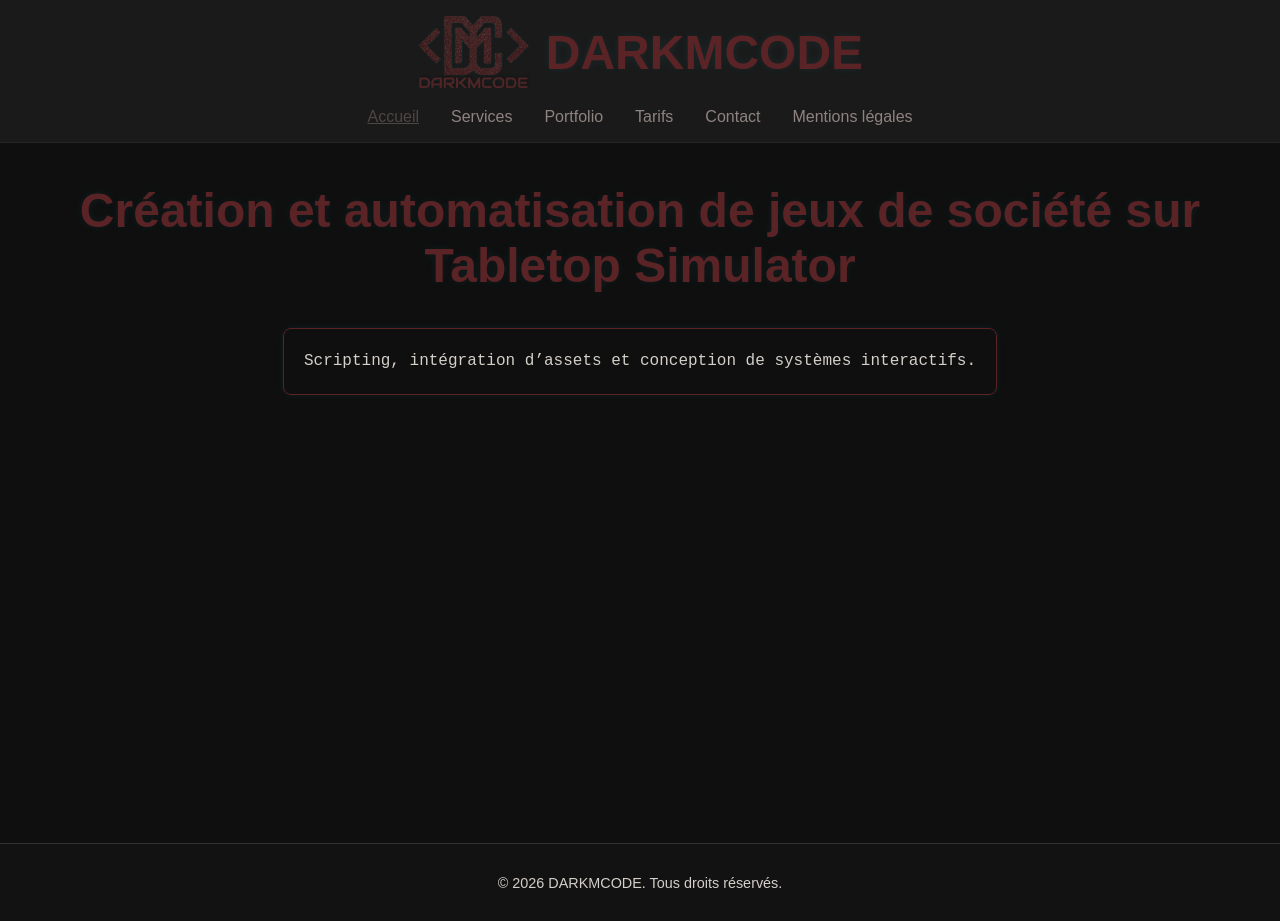
==== index.html @ 6318cd1b "Add files via upload Ajout onglets de la page active" ====
<!DOCTYPE html>
<html lang="fr">
    <head>
        <meta charset="UTF-8"> 
        <meta name="viewport" content="width=device-width, initial-scale=1.0"> 
        <title>Accueil – DARKMCODE</title>     
        <link rel="stylesheet" href="css/style.css"> 
    </head>

    <body>
        <div class="wrapper">
            <header class="header"> 
                <div class="branding"> 
                    <img src="assets/logos/DarkMCode/logo_rouge_name_low_contr.png" alt="Logo DARKMCODE" class="logo"> 
                    <span class="title">DARKMCODE</span> 
                </div> 

                <nav class="nav"> 
                    <a href="../index.html" class="nav-active">Accueil</a>
                    <a href="pages/services.html">Services</a> 
                    <a href="pages/portfolio.html">Portfolio</a> 
                    <a href="pages/tarifs.html">Tarifs</a>
                    <a href="pages/contact.html">Contact</a>
                    <a href="pages/mentions-legales.html">Mentions légales</a>
                </nav>     
            </header>

            <main>
                <section>
                    <h1 class="title">Création et automatisation de jeux de société sur Tabletop Simulator</h1>
                    <div class="text spaced">
                        <p class="intro-box">Scripting, intégration d’assets et conception de systèmes interactifs.
                        </p>
                    </div>
                    
                    <video class="hero-video" autoplay muted loop>
                        <source src="assets/videos/Script_TTS.mp4" type="video/mp4">
                    </video>
                </section>
            </main>
            
            <footer class="footer"> 
                <p>&copy; 2026 DARKMCODE. Tous droits réservés.</p> 
            </footer>
        </div>
    </body>
</html>
---- css/style.css ----
/* Couleurs sombres apaisantes */
:root {
  --bg: #0f0f0f;
  --text: #d4cfc9;
  --accent: #5a2326;
  --shadow: #26c6da14;
  --header-bg: #1a1a1a;
  --footer-bg: #121212;
  --hover: #26c6da;
  --nav: #8f8380;
  --nav-active: #4d4644;
  --font: 'Segoe UI', sans-serif;
}

body {
  margin: 0;
  background-color: var(--bg);
  color: var(--text);
  font-family: var(--font);
}

html, body {
  height: 100%;
  margin: 0;
}

a {
  color: var(--text);
  text-decoration: none;
  transition: color 0.3s ease;
}

a:hover {
  color: var(--hover);
}

/* Header */
.header {
  display: flex;
  flex-direction: column;
  justify-content: space-between;
  align-items: center;
  background-color: var(--header-bg);
  padding: 1rem 2rem;
  border-bottom: 1px solid #ffffff0d;
}

.branding {
  display: flex;
  align-items: center;
  gap: 1rem;
}

.logo {
  height: 72px;
  width: auto;
}

.title {
  font-family: 'audiowide', sans-serif;
  font-size: 3rem;
  font-weight: bold;
  color: var(--accent);
  text-align: center;
  text-shadow: 0 0 10px var(--shadow);
}

.subtitle {
    font-family: 'audiowide', sans-serif;
    font-size: 1.5rem;
    font-weight: bold;
    color: var(--accent);
    text-align: center;
}

/* Navigation */
.nav {
  display: flex;
  gap: 2rem;
  margin-top: 20px;
}

.nav a {
  color: var(--nav);
  text-decoration: none;
  font-weight: 500;
  transition: color 0.3s ease;
}

.nav a:hover {
  color: var(--hover);
}

.nav a.nav-active {
    text-decoration: underline;
    color: var(--nav-active);
    pointer-events: none;
    cursor: default;
} 

.hero-video {
    width: 60%;
    max-width: 800px;
    height: auto;
    display: block;
    margin: 20px auto;
}

/* Footer */
.footer {
  background-color: var(--footer-bg);
  text-align: center;
  padding: 1rem;
  font-size: 0.9rem;
  border-top: 1px solid #333;
}

.wrapper {
  min-height: 100%;
  display: flex;
  flex-direction: column;
}

.text {
  font-family: 'Source Code Pro', monospace;
  font-size: 1rem;
  line-height: 1.6;
  color: var(--text);
  text-align: center;
  max-width: 720px;
  margin: 0 auto;
}

.spaced p {
  margin-bottom: 1.5rem;
}

.intro-box {
  border: 1px solid var(--accent);
  padding: 20px;
  border-radius: 8px;
  display: inline-block;
  margin-top: -5px;
  box-shadow: 0 0 10px var(--shadow);
}

.portfolio-subtitle {
    font-size: 1.6rem;
    color: #c9a3a3;
}

.tarifs-subtitle {
    font-size: 1.6rem;
    color: #c9a3a3;
}

.project-media {
    margin: 15px 0;
    text-align: center;
}

.project-media img {
    width: 100%;
    max-width: 700px;
    height: auto;
    display: block;
    margin: 0 auto 10px auto;
    border-radius: 6px;
}

.mod-button {
    display: inline-block;
    padding: 10px 18px;
    margin-top: 10px;
    background-color: #3b1c1e;
    color: #d4cfc9;
    text-decoration: none;
    border-radius: 6px;
    font-weight: 500;
    transition: background-color 0.2s ease, transform 0.2s ease;
}

.mod-button:hover {
    background-color: #503f40;
    transform: translateY(-2px);
}

main {
  flex: 1;
}
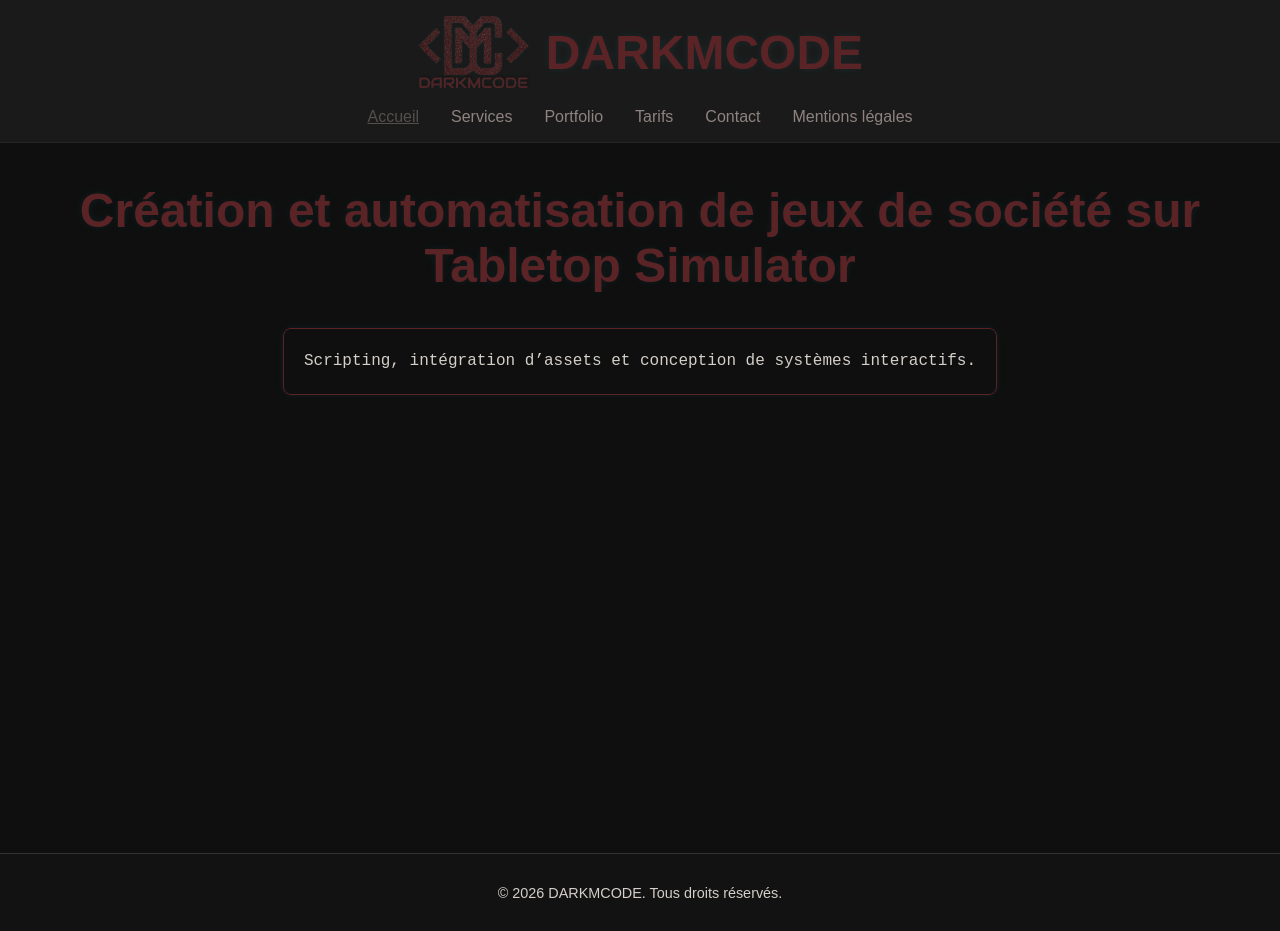
==== commit c91c14a1: "Add files via upload annulation head commun" ====
--- a/index.html
+++ b/index.html
@@ -38,10 +38,17 @@
                     </video>
                 </section>
             </main>
-            
-            <footer class="footer"> 
-                <p>&copy; 2026 DARKMCODE. Tous droits réservés.</p> 
-            </footer>
+
+            <div id="footer"></div>
+
+            <script>
+                fetch("includes/footer.html")
+                .then(r => r.text())
+                .then(html => {
+                    document.getElementById("footer").innerHTML = html;
+                })
+            </script>
         </div>
+
     </body>
 </html>
--- a/css/style.css
+++ b/css/style.css
@@ -8,7 +8,6 @@
   --footer-bg: #121212;
   --hover: #26c6da;
   --nav: #8f8380;
-  --nav-active: #4d4644;
   --font: 'Segoe UI', sans-serif;
 }
 
@@ -93,7 +92,7 @@
 
 .nav a.nav-active {
     text-decoration: underline;
-    color: var(--nav-active);
+    opacity: 0.5;
     pointer-events: none;
     cursor: default;
 } 
@@ -133,6 +132,10 @@
 
 .spaced p {
   margin-bottom: 1.5rem;
+}
+
+.text.spaced:last-of-type {
+    margin-bottom: 30px;
 }
 
 .intro-box {
@@ -185,6 +188,12 @@
     transform: translateY(-2px);
 }
 
+.button-disabled {
+    pointer-events: none;
+    opacity: 0.5;
+    cursor: default;
+}
+
 main {
   flex: 1;
 }
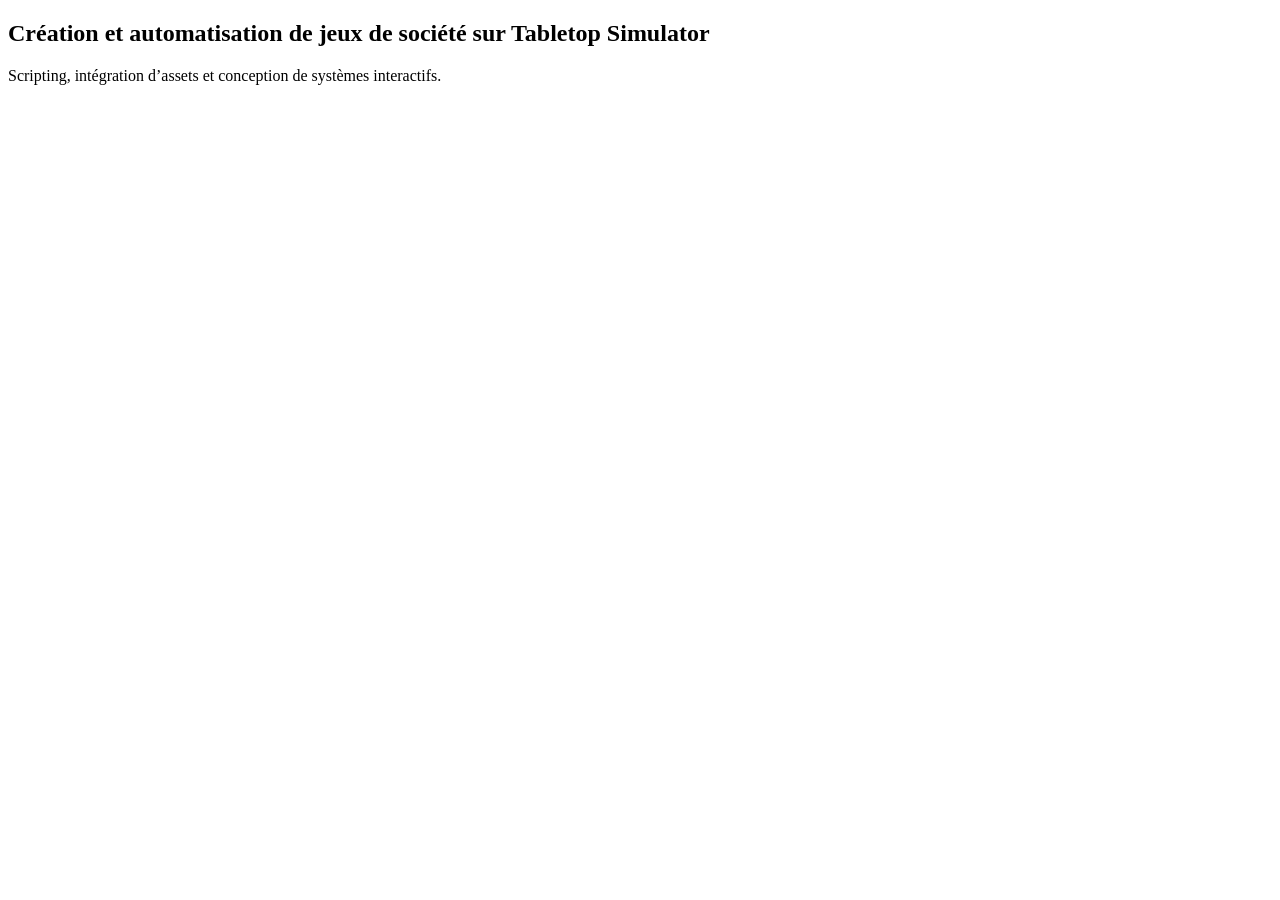
==== commit aea39b59: "Add files via upload" ====
--- a/index.html
+++ b/index.html
@@ -4,50 +4,39 @@
         <meta charset="UTF-8"> 
         <meta name="viewport" content="width=device-width, initial-scale=1.0"> 
         <title>Accueil – DARKMCODE</title>     
-        <link rel="stylesheet" href="css/style.css"> 
+        <link rel="stylesheet" href="/TTS/css/style.css"> 
     </head>
 
     <body>
         <div class="wrapper">
-            <header class="header"> 
-                <div class="branding"> 
-                    <img src="assets/logos/DarkMCode/logo_rouge_name_low_contr.png" alt="Logo DARKMCODE" class="logo"> 
-                    <span class="title">DARKMCODE</span> 
-                </div> 
+            <header id="header" class="header"></header>
 
-                <nav class="nav"> 
-                    <a href="../index.html" class="nav-active">Accueil</a>
-                    <a href="pages/services.html">Services</a> 
-                    <a href="pages/portfolio.html">Portfolio</a> 
-                    <a href="pages/tarifs.html">Tarifs</a>
-                    <a href="pages/contact.html">Contact</a>
-                    <a href="pages/mentions-legales.html">Mentions légales</a>
-                </nav>     
-            </header>
+            <script src="/TTS/js/header.js"></script>
+            
+            <script>
+                document.addEventListener("headerLoaded", () => {
+                    const index = document.getElementById("index");
+                    index.classList.add("nav-active");
+                });
+            </script>
 
             <main>
                 <section>
-                    <h1 class="title">Création et automatisation de jeux de société sur Tabletop Simulator</h1>
+                    <h1 class="title" >Création et automatisation de jeux de société sur Tabletop Simulator</h1>
                     <div class="text spaced">
                         <p class="intro-box">Scripting, intégration d’assets et conception de systèmes interactifs.
                         </p>
+                    
+                        <video class="hero-video" autoplay muted loop>
+                            <source src="/TTS/assets/videos/Script_TTS.mp4" type="video/mp4">
+                        </video>
                     </div>
-                    
-                    <video class="hero-video" autoplay muted loop>
-                        <source src="assets/videos/Script_TTS.mp4" type="video/mp4">
-                    </video>
                 </section>
             </main>
 
             <div id="footer"></div>
 
-            <script>
-                fetch("includes/footer.html")
-                .then(r => r.text())
-                .then(html => {
-                    document.getElementById("footer").innerHTML = html;
-                })
-            </script>
+            <script src="/TTS/js/footer.js"></script>
         </div>
 
     </body>
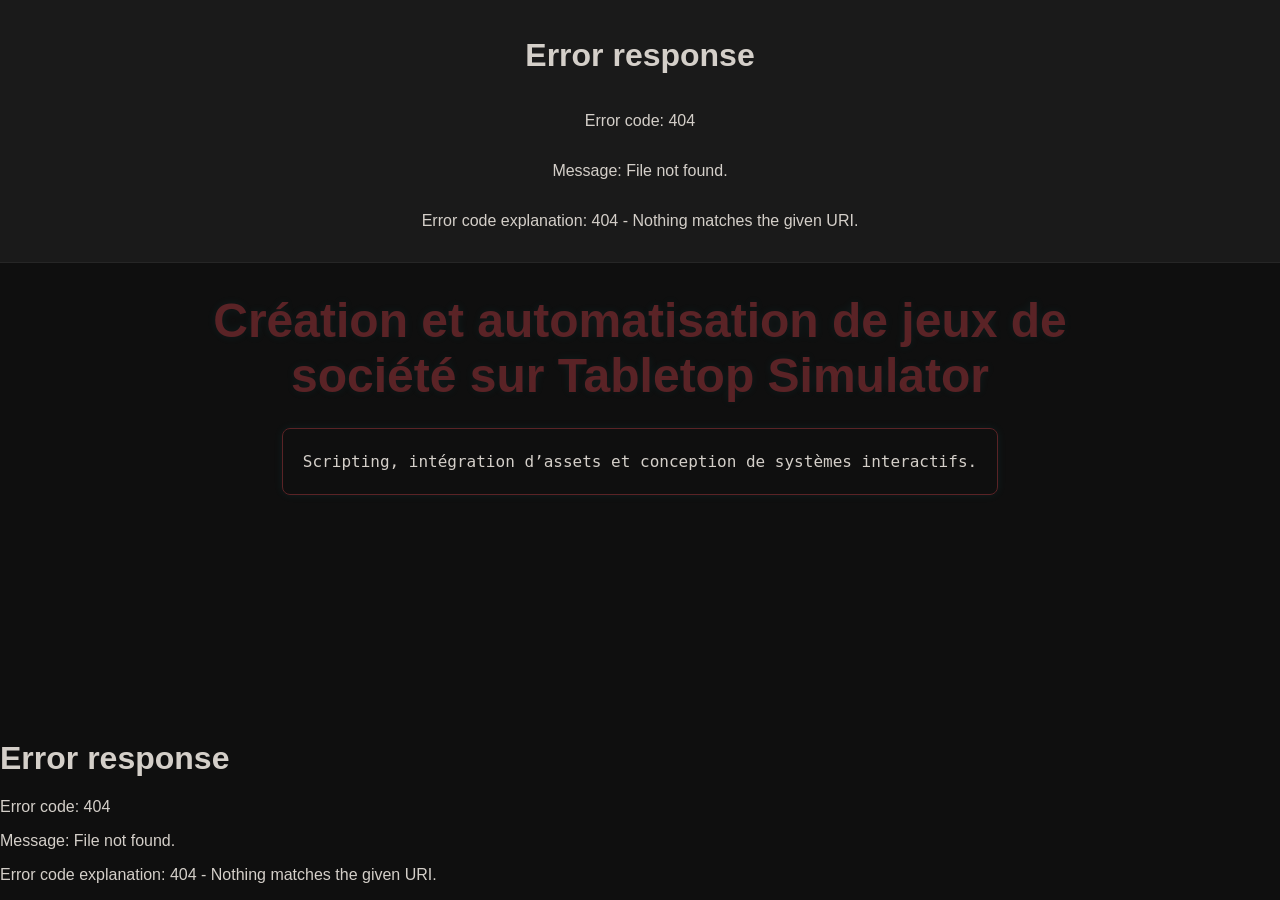
==== commit d8d865c9: "update changement de domaine" ====
--- a/index.html
+++ b/index.html
@@ -4,14 +4,14 @@
         <meta charset="UTF-8"> 
         <meta name="viewport" content="width=device-width, initial-scale=1.0"> 
         <title>Accueil – DARKMCODE</title>     
-        <link rel="stylesheet" href="/TTS/css/style.css"> 
+        <link rel="stylesheet" href="/css/style.css"> 
     </head>
 
     <body>
         <div class="wrapper">
             <header id="header" class="header"></header>
 
-            <script src="/TTS/js/header.js"></script>
+            <script src="/js/header.js"></script>
             
             <script>
                 document.addEventListener("headerLoaded", () => {
@@ -28,7 +28,7 @@
                         </p>
                     
                         <video class="hero-video" autoplay muted loop>
-                            <source src="/TTS/assets/videos/Script_TTS.mp4" type="video/mp4">
+                            <source src="/assets/videos/Script_TTS.mp4" type="video/mp4">
                         </video>
                     </div>
                 </section>
@@ -36,7 +36,7 @@
 
             <div id="footer"></div>
 
-            <script src="/TTS/js/footer.js"></script>
+            <script src="/js/footer.js"></script>
         </div>
 
     </body>
--- a/css/style.css
+++ b/css/style.css
@@ -0,0 +1,238 @@
+/* Couleurs sombres apaisantes */
+:root {
+  --bg: #0f0f0f;
+  --bgbtn: #3b1c1e;
+  --text: #d4cfc9;
+  --subtitle: #6B4A4C;
+  --accent: #5a2326;
+  --shadow: #26c6da14;
+  --header-bg: #1a1a1a;
+  --footer-bg: #121212;
+  --hover: #26c6da;
+  --nav: #8f8380;
+  --font: 'Segoe UI', sans-serif;
+}
+
+body {
+  margin: 0;
+  background-color: var(--bg);
+  color: var(--text);
+  font-family: var(--font);
+}
+
+html, body {
+  height: 100%;
+  margin: 0;
+}
+
+a {
+  color: var(--text);
+  text-decoration: none;
+  transition: color 0.3s ease;
+}
+
+a:hover {
+  color: var(--hover);
+}
+
+/* Header */
+.header {
+  display: flex;
+  flex-direction: column;
+  justify-content: space-between;
+  align-items: center;
+  background-color: var(--header-bg);
+  padding: 1rem 2rem;
+  border-bottom: 1px solid #ffffff0d;
+}
+
+.branding {
+  display: flex;
+  align-items: center;
+  gap: 1rem;
+}
+
+.logo {
+  height: 100px;
+  width: auto;
+}
+
+.logo-DMC-fixed {
+  position: absolute;
+  top: 0;
+  left: 0;
+  z-index: 10;
+  padding: 10px;
+  height: 50px;
+}
+
+.logo-DGH-fixed {
+  position: absolute;
+  top: 0;
+  right: 0;
+  z-index: 10;
+  padding: 10px;
+  height: 75px;
+}
+
+.main-title {
+  font-family: 'audiowide', sans-serif;
+  font-size: 5rem;
+  font-weight: bold;
+  color: var(--accent);
+  text-align: center;
+  max-width: 80%;
+  margin: 0 auto;
+  text-shadow: 0 0 10px var(--shadow);
+}
+
+.title {
+  font-family: 'audiowide', sans-serif;
+  font-size: 3rem;
+  font-weight: bold;
+  color: var(--accent);
+  text-align: center;
+  max-width: 80%;
+  margin: 30px auto;
+  text-shadow: 0 0 10px var(--shadow);
+}
+
+.subtitle {
+    font-family: 'audiowide', sans-serif;
+    font-size: 1.5rem;
+    font-weight: bold;
+    color: var(--accent);
+    text-align: center;
+}
+
+/* Navigation */
+.nav {
+  display: flex;
+  gap: 2rem;
+  margin-top: 20px;
+}
+
+.nav a {
+  color: var(--nav);
+  text-decoration: none;
+  font-weight: 500;
+  transition: color 0.3s ease;
+}
+
+.nav a:hover {
+  color: var(--hover);
+}
+
+.nav a.nav-active {
+    text-decoration: underline;
+    opacity: 0.5;
+    pointer-events: none;
+    cursor: default;
+} 
+
+.hero-video {
+    max-width: 720px;
+    height: auto;
+    display: block;
+    margin: 0 auto 30px auto;
+}
+
+/* Footer */
+.footer {
+  background-color: var(--footer-bg);
+  text-align: center;
+  padding: 1rem;
+  font-size: 0.9rem;
+  border-top: 1px solid #333;
+}
+
+.wrapper {
+  min-height: 100%;
+  display: flex;
+  flex-direction: column;
+}
+
+.text {
+  font-family: 'Source Code Pro', monospace;
+  font-size: 1rem;
+  line-height: 1.6;
+  color: var(--text);
+  text-align: center;
+  max-width: 720px;
+  margin: 0 auto;
+}
+
+.spaced p {
+  margin-bottom: 1.5rem;
+}
+
+.text.spaced:last-of-type {
+    margin-bottom: 30px;
+}
+
+.intro-box {
+  border: 1px solid var(--accent);
+  padding: 20px;
+  border-radius: 8px;
+  display: inline-block;
+  margin-top: -5px;
+  box-shadow: 0 0 10px var(--shadow);
+}
+
+.portfolio-subtitle {
+    font-size: 1.6rem;
+    color: var(--subtitle);
+}
+
+.tarifs-subtitle {
+    font-size: 1.6rem;
+    color: var(--subtitle);
+}
+
+.project-media {
+    margin: 15px 0;
+    text-align: center;
+}
+
+.project-media img {
+    width: 100%;
+    max-width: 700px;
+    height: auto;
+    display: block;
+    margin: 0 auto 10px auto;
+    border-radius: 6px;
+}
+
+.btn {
+    display: inline-block;
+    padding: 7px 7px;
+    margin-top: 5px;
+    min-width: 50px;
+    background-color: var(--bgbtn);
+    color: var(--text);
+    text-decoration: none;
+    border-radius: 6px;
+    font-weight: 500;
+    transition: background-color 0.2s ease, transform 0.2s ease;
+}
+
+.btn img {
+    vertical-align: middle;
+    max-height: 30px;
+}
+
+.btn:hover {
+    opacity: 0.5;
+    color: var(--text);
+    transform: translate(1px, 1px);
+}
+
+.btn-disabled {
+    pointer-events: none;
+    opacity: 0.25;
+    cursor: default;
+}
+
+main {
+  flex: 1;
+}
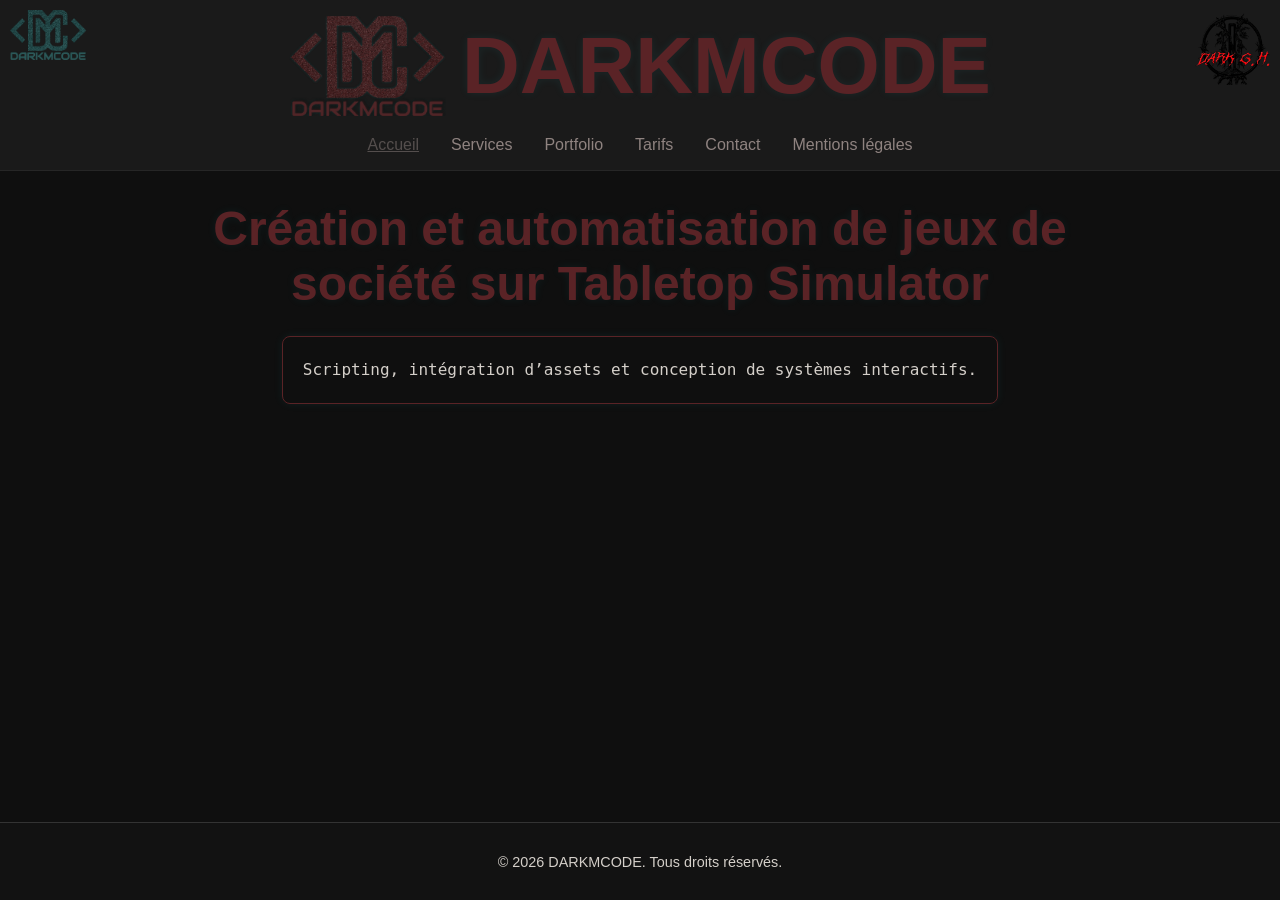
==== commit 1547f882: "update ico" ====
--- a/index.html
+++ b/index.html
@@ -4,7 +4,8 @@
         <meta charset="UTF-8"> 
         <meta name="viewport" content="width=device-width, initial-scale=1.0"> 
         <title>Accueil – DARKMCODE</title>     
-        <link rel="stylesheet" href="/css/style.css"> 
+        <link rel="stylesheet" href="/css/style.css">
+        <link rel="icon" type="image/png" href="/assets/ico/ico.png">
     </head>
 
     <body>
